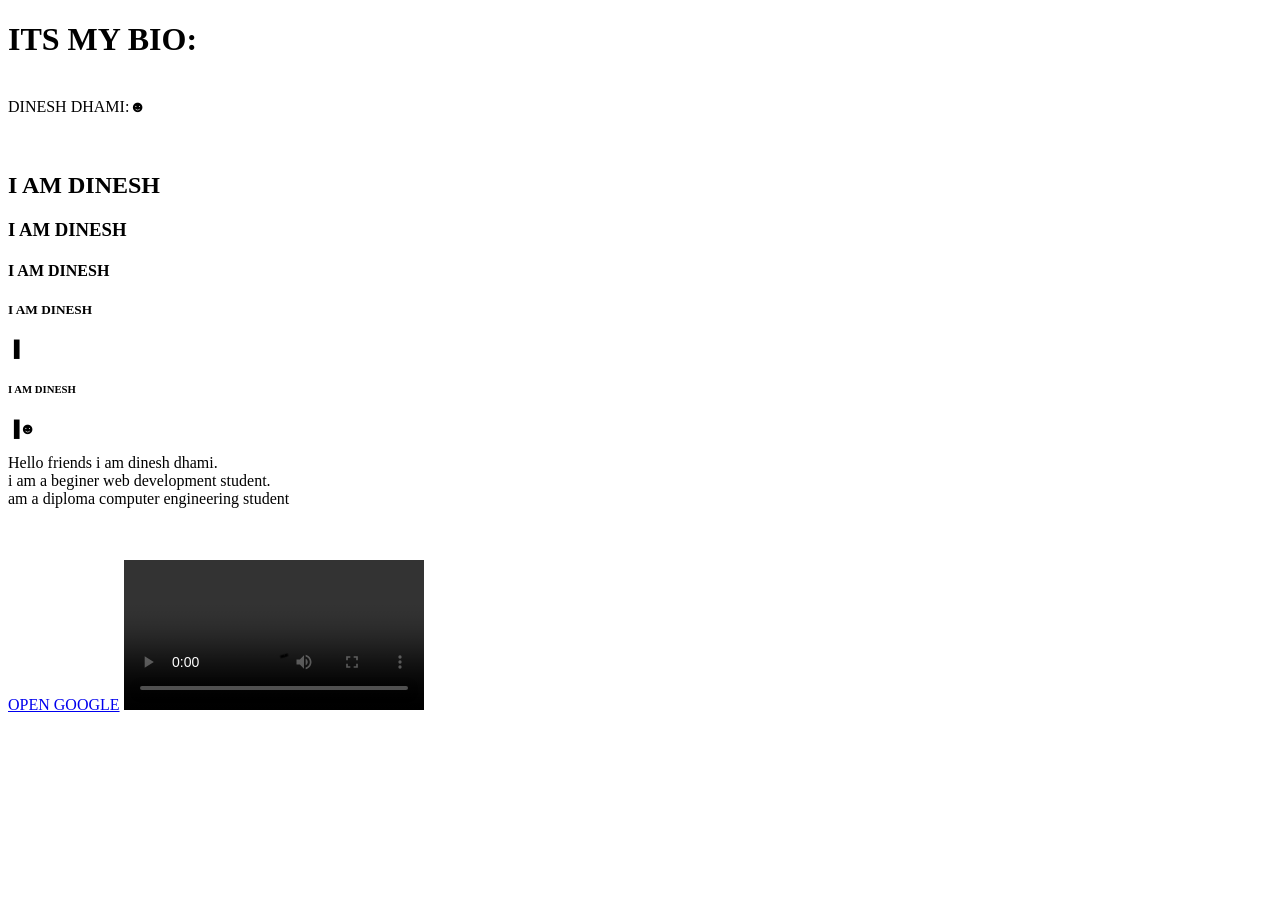
==== index.html @ b3ea707b "Add files via upload" ====
<!DOCTYPE html>
<html lang="en">
<head>
    <meta charset="UTF-8">
    <meta name="viewport" content="width=device-width, initial-scale=1.0">
    <title>This is the first websites of Dinesh .</title>
</head>
<body>
    <h1>ITS MY BIO:</h1>  <br>
    <h>DINESH DHAMI:</h2>☻  <br>  <br><br>  
<H2>I AM DINESH </H2>
<H3>I AM DINESH </H3>
<H4>I AM DINESH </H4>
<H5>I AM DINESH </H5>▐
<H6>I AM DINESH </H6>▐☻
  <p>Hello friends i am dinesh dhami.<br>
    i am a beginer web development student. <br>
    am a diploma computer engineering student</p>  
<br>
<br>
<a target="_blank" href="https://www.google.com">OPEN GOOGLE</a>
<video src="C:\Users\GIB\Downloads\WhatsApp Video 2026-11-11 at 7.07.14 PM.mp4 "controls ></video>
<link rel="stylesheet" href="dinesh.css">
<script src="dinesh.js"></script>
</body>
</html>
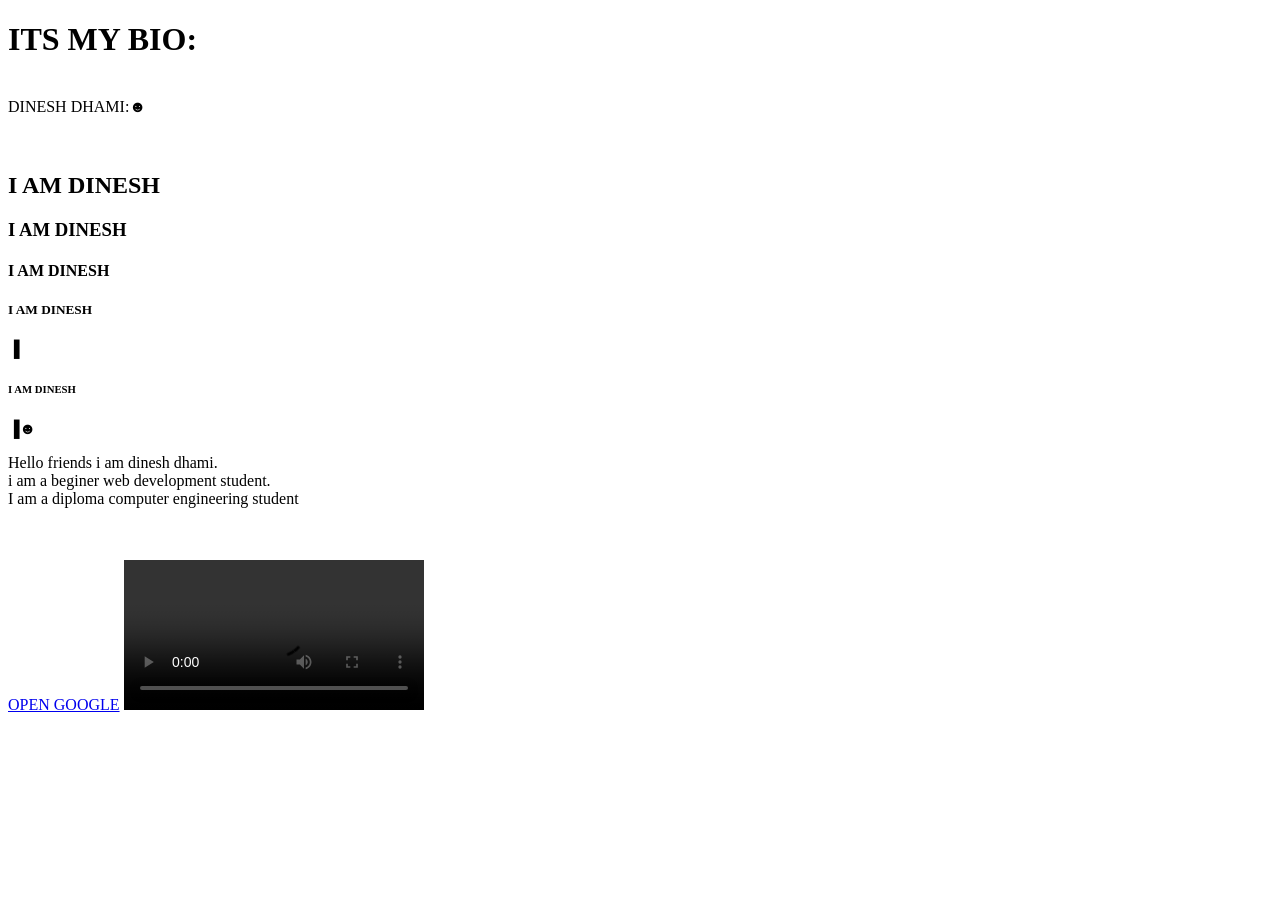
==== commit b142aff8: "index.html" ====
--- a/index.html
+++ b/index.html
@@ -15,7 +15,7 @@
 <H6>I AM DINESH </H6>▐☻
   <p>Hello friends i am dinesh dhami.<br>
     i am a beginer web development student. <br>
-    am a diploma computer engineering student</p>  
+   I am a diploma computer engineering student</p>  
 <br>
 <br>
 <a target="_blank" href="https://www.google.com">OPEN GOOGLE</a>
